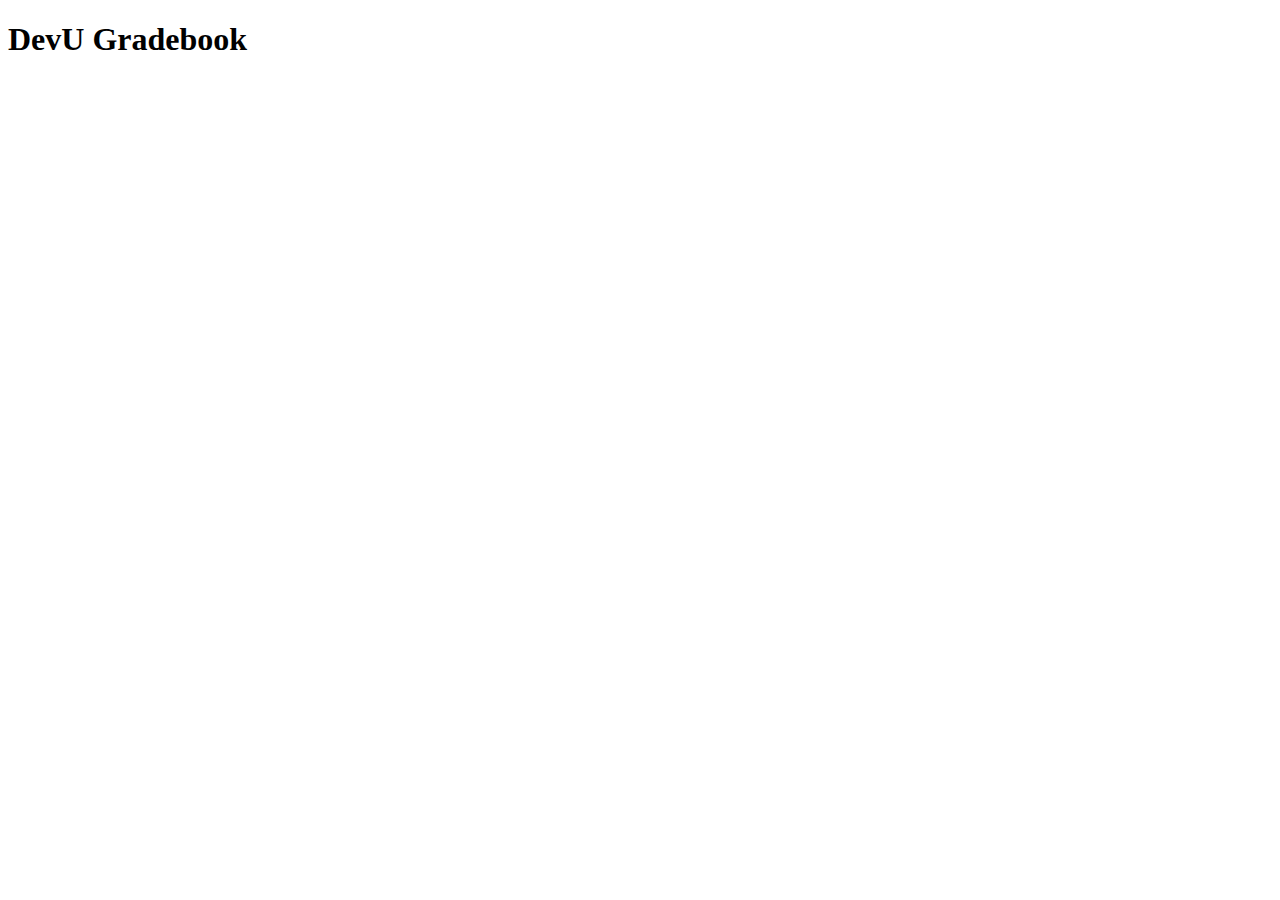
==== src/main/resources/templates/index.html @ a2b07e33 "Initial commit" ====
<!DOCTYPE html>
<html lang="en" xmlns:th=http://www.thymeleaf.org xmlns:sec=http://www.thymeleaf.org/extras/spring-security>

<head>
    <title>Home</title>
    <link rel="stylesheet" th:href="@{/main.css}" />
    <meta http-equiv="Content-Type" content="text/html; charset=UTF-8" />
    <link href="https://cdn.jsdelivr.net/npm/bootstrap@5.3.2/dist/css/bootstrap.min.css" rel="stylesheet"
        integrity="sha384-T3c6CoIi6uLrA9TneNEoa7RxnatzjcDSCmG1MXxSR1GAsXEV/Dwwykc2MPK8M2HN" crossorigin="anonymous">
    <script src="https://cdn.jsdelivr.net/npm/bootstrap@5.3.2/dist/js/bootstrap.bundle.min.js"
        integrity="sha384-C6RzsynM9kWDrMNeT87bh95OGNyZPhcTNXj1NW7RuBCsyN/o0jlpcV8Qyq46cDfL"
        crossorigin="anonymous"></script>
</head>

<body>
    <div th:replace="general.html :: header"></div>
    <div th:replace="general.html :: signedInNavBar"></div>
    <div class="center">
        <h1>DevU Gradebook</h1>
    </div>
</body>

</html>
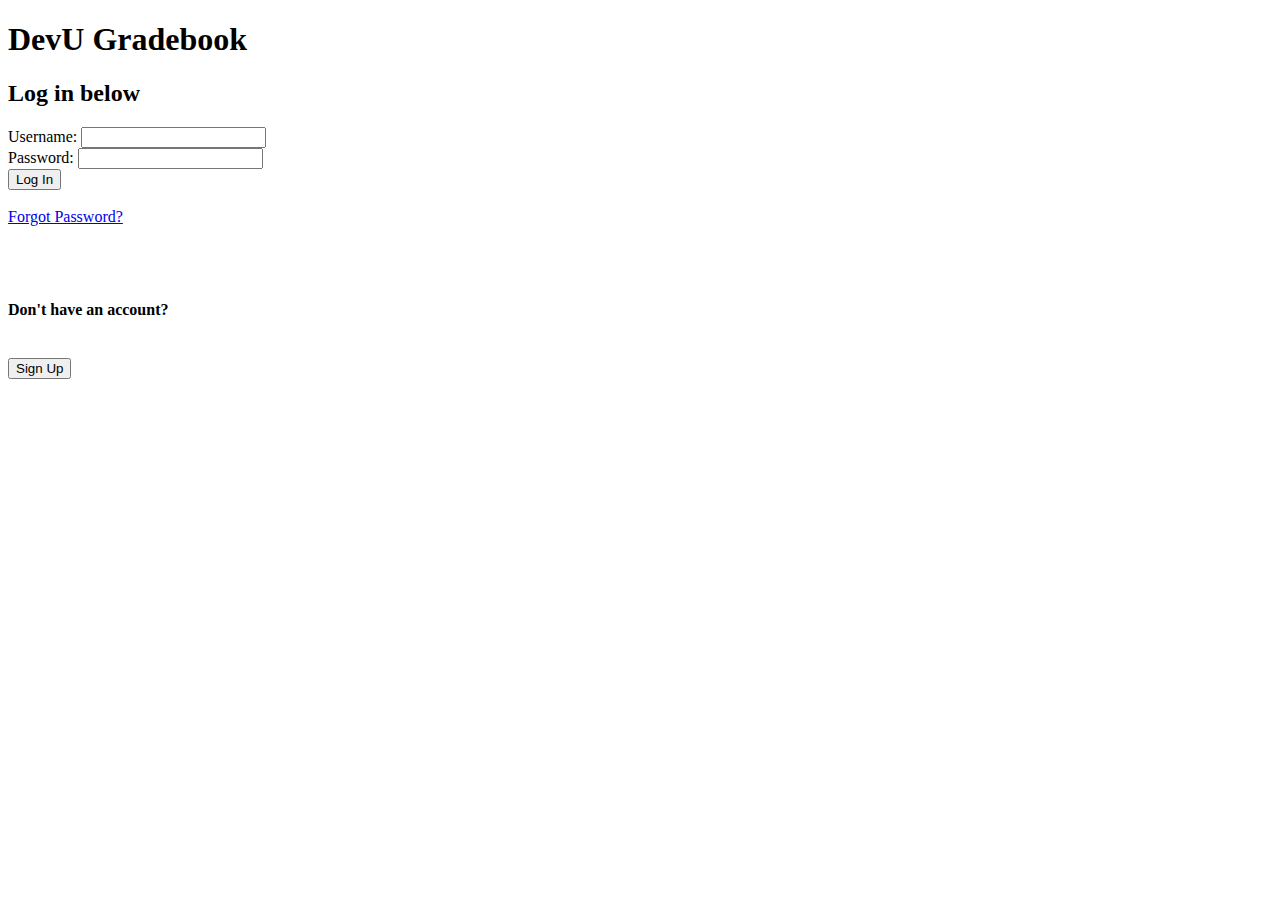
==== commit 61f44ff3: "Add start and end date to course entity" ====
--- a/src/main/resources/templates/index.html
+++ b/src/main/resources/templates/index.html
@@ -17,6 +17,26 @@
     <div th:replace="general.html :: signedInNavBar"></div>
     <div class="center">
         <h1>DevU Gradebook</h1>
+        <div>
+                <div class="center mt-3">
+                    <h2 class="">Log in below</h2>
+                </div>
+                <form class="col-lg-4 offset-lg-4" action="#" th:action="@{/login}" method="post">
+                    <div class="mb-3">
+                        <label class="form-label">Username: </label>
+                        <input class="form-control" type="text" th:name="username" required />
+                    </div>
+                    <div class="mb-3">
+                        <label class="form-label">Password: </label>
+                        <input class="form-control" type="password" th:name="password" required />
+                    </div>
+                    <input type="submit" value="Log In" class="btn btn-primary" /><br><br>
+                    <a href="forgotpassword">Forgot Password?</a><br><br><br><br>
+                    <h4 class="">Don't have an account?</h4><br>
+                    <input type="button" value="Sign Up" class="btn btn-primary" onclick="" />
+                </form>
+            </div>
+        </div>
     </div>
 </body>
 
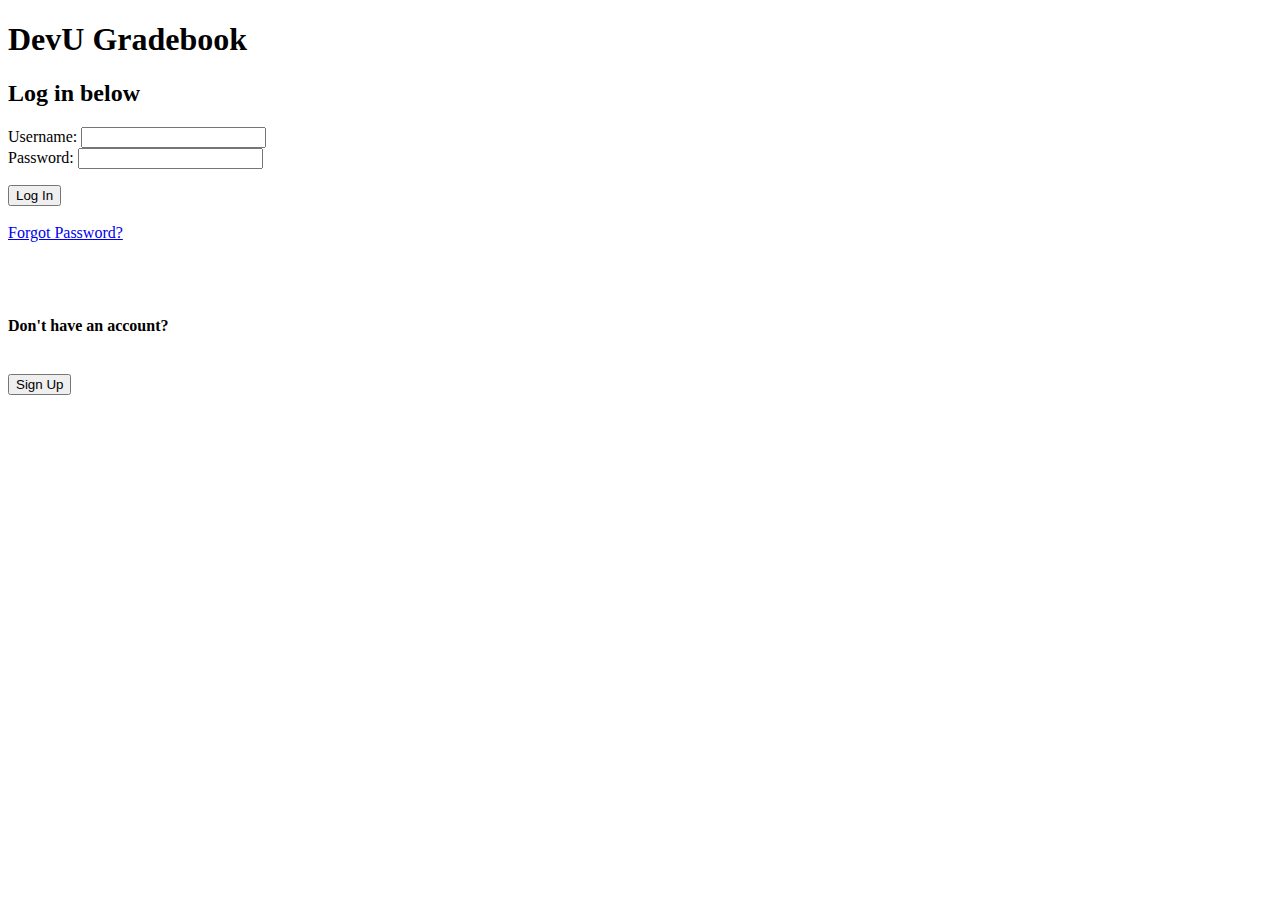
==== commit 5ab14777: "week 4" ====
--- a/src/main/resources/templates/index.html
+++ b/src/main/resources/templates/index.html
@@ -14,30 +14,32 @@
 
 <body>
     <div th:replace="general.html :: header"></div>
-    <div th:replace="general.html :: signedInNavBar"></div>
+    <div th:replace="general.html :: generalNavBar"></div>
     <div class="center">
-        <h1>DevU Gradebook</h1>
-        <div>
-                <div class="center mt-3">
-                    <h2 class="">Log in below</h2>
-                </div>
-                <form class="col-lg-4 offset-lg-4" action="#" th:action="@{/login}" method="post">
-                    <div class="mb-3">
-                        <label class="form-label">Username: </label>
-                        <input class="form-control" type="text" th:name="username" required />
-                    </div>
-                    <div class="mb-3">
-                        <label class="form-label">Password: </label>
-                        <input class="form-control" type="password" th:name="password" required />
-                    </div>
-                    <input type="submit" value="Log In" class="btn btn-primary" /><br><br>
-                    <a href="forgotpassword">Forgot Password?</a><br><br><br><br>
-                    <h4 class="">Don't have an account?</h4><br>
-                    <input type="button" value="Sign Up" class="btn btn-primary" onclick="" />
-                </form>
-            </div>
-        </div>
-    </div>
+      <h1>DevU Gradebook</h1>
+      <div>
+         <div class="center mt-3">
+             <h2 class="">Log in below</h2>
+         </div>
+         <form class="col-lg-4 offset-lg-4" action="#" th:action="@{/login}" method="post">
+             <div class="mb-3">
+                 <label class="form-label">Username: </label>
+                 <input class="form-control" type="text" th:name="username" required />
+             </div>
+             <div class="mb-3">
+                 <label class="form-label">Password: </label>
+                 <input class="form-control" type="password" th:name="password" required />
+             </div>
+             <div th:if="${error != null}">
+        		<p class="error-text"><span th:text="${error}"></span></p>
+        	 </div>
+             <input type="submit" value="Log In" class="btn btn-primary" /><br><br>
+             <a href="forgotpassword">Forgot Password?</a><br><br><br><br>
+             <h4 class="">Don't have an account?</h4><br>
+             <input type="button" value="Sign Up" class="btn btn-primary" onclick="location.href='signup';" />
+         </form>
+       </div>
+     </div>
 </body>
 
 </html>